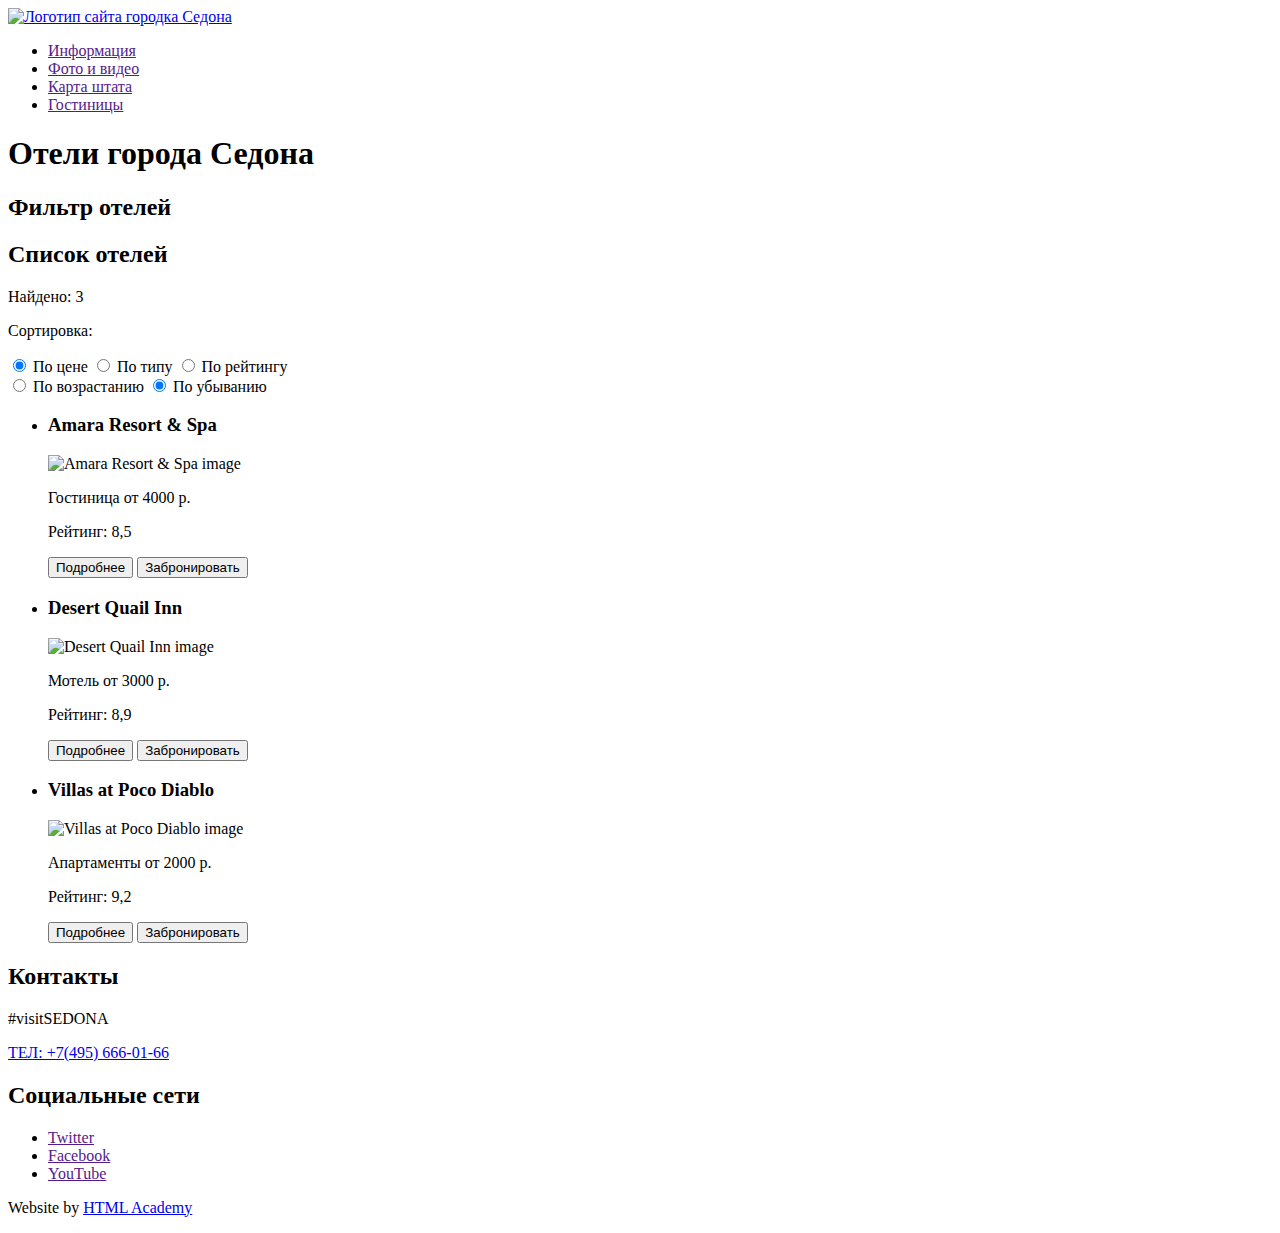
==== hotels.html @ 45cf82b7 "Добавлена разметка внутренней страницы" ====
<!DOCTYPE html>
<html lang="ru">

<head>
  <meta charset="utf-8">
  <title>HTML Academy: Седона</title>
</head>

<body>
  <header>
    <a href="index.html">
      <img src="logo.svg" alt="Логотип сайта городка Седона">
    </a>
    <nav>
      <ul>
        <li><a href="">Информация</a></li>
        <li><a href="">Фото и видео</a></li>
        <li><a href="">Карта штата</a></li>
        <li><a href="">Гостиницы</a></li>
      </ul>
    </nav>
  </header>

  <main>
    <h1>Отели города Седона</h1>
    <section>
      <h2>Фильтр отелей</h2>
      <!--Здесь будет форма фильтра-->
    </section>

    <section>
      <h2>Список отелей</h2>
      
      <div>
        <p>Найдено: 3</p>
        <p>Сортировка:</p>
        <div>
          <label>
            <input type="radio" name="sorting-type" value="price" checked> По цене
          </label>
          <label>
            <input type="radio" name="sorting-type" value="type"> По типу
          </label>
          <label>
            <input type="radio" name="sorting-type" value="rating"> По рейтингу
          </label>
        </div>
        <div>
          <label>
            <input type="radio" name="sorting-direction" value="asc"> По возрастанию
          </label>
          <label>
            <input type="radio" name="sorting-direction" value="desc" checked> По убыванию
          </label>
        </div>
      </div>

      <ul>
        <li>
          <article>
            <h3>Amara Resort & Spa</h3>
            <img src="https://via.placeholder.com/135x90" alt="Amara Resort & Spa image">
            <p>Гостиница от 4000 р.</p>
            <p>Рейтинг: 8,5</p>
            <button>Подробнее</button>
            <button>Забронировать</button>
          </article>
        </li>
        <li>
          <article>
            <h3>Desert Quail Inn</h3>
            <img src="https://via.placeholder.com/135x90" alt="Desert Quail Inn image">
            <p>Мотель от 3000 р.</p>
            <p>Рейтинг: 8,9</p>
            <button>Подробнее</button>
            <button>Забронировать</button>
          </article>
        </li>
        <li>
          <article>
            <h3>Villas at Poco Diablo</h3>
            <img src="https://via.placeholder.com/135x90" alt="Villas at Poco Diablo image">
            <p>Апартаменты от 2000 р.</p>
            <p>Рейтинг: 9,2</p>
            <button>Подробнее</button>
            <button>Забронировать</button>
          </article>
        </li>
      </ul>
    </section>
  </main>

  <footer>
    <div>
      <h2>Контакты</h2>
      <p>#visitSEDONA</p>
      <a href="tel:+74956660166">ТЕЛ: +7(495) 666-01-66</a>
    </div>

    <div>
      <h2>Социальные сети</h2>
      <ul>
        <li>
          <a href="">Twitter</a>
        </li>
        <li>
          <a href="">Facebook</a>
        </li>
        <li>
          <a href="">YouTube</a>
        </li>
      </ul>
    </div>

    <p>Website by <a href="https://htmlacademy.ru">HTML Academy</a></p>
  </footer>
</body>

</html>
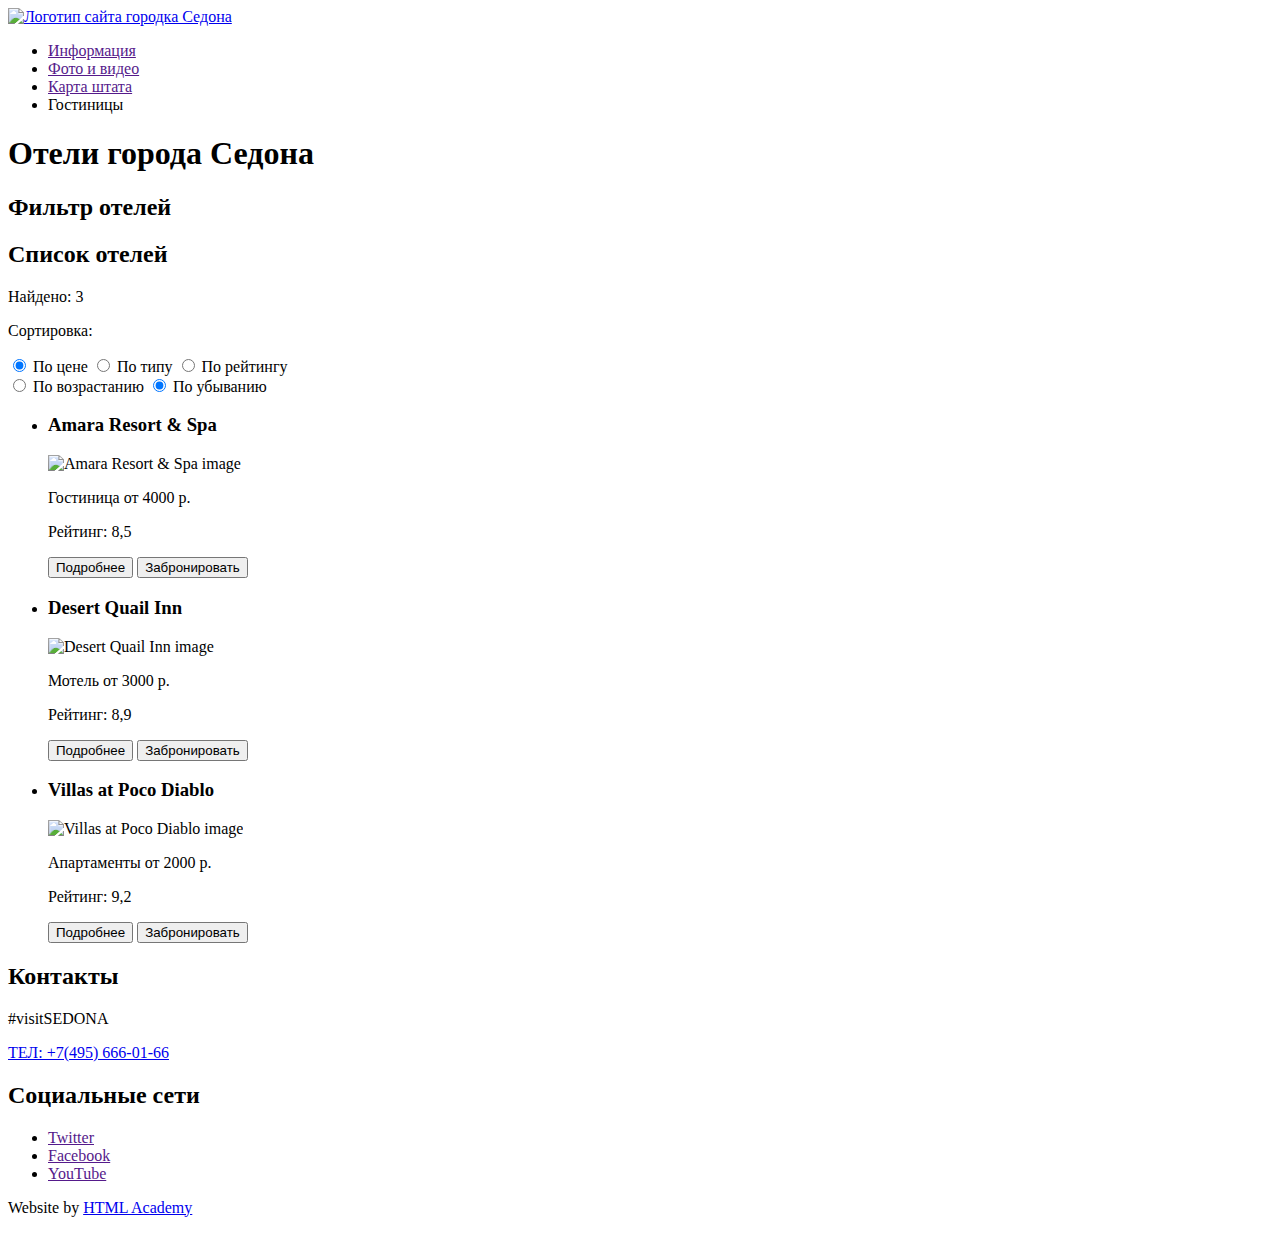
==== commit b590538c: "Убрал href активной страницы" ====
--- a/hotels.html
+++ b/hotels.html
@@ -16,7 +16,7 @@
         <li><a href="">Информация</a></li>
         <li><a href="">Фото и видео</a></li>
         <li><a href="">Карта штата</a></li>
-        <li><a href="">Гостиницы</a></li>
+        <li><a>Гостиницы</a></li>
       </ul>
     </nav>
   </header>
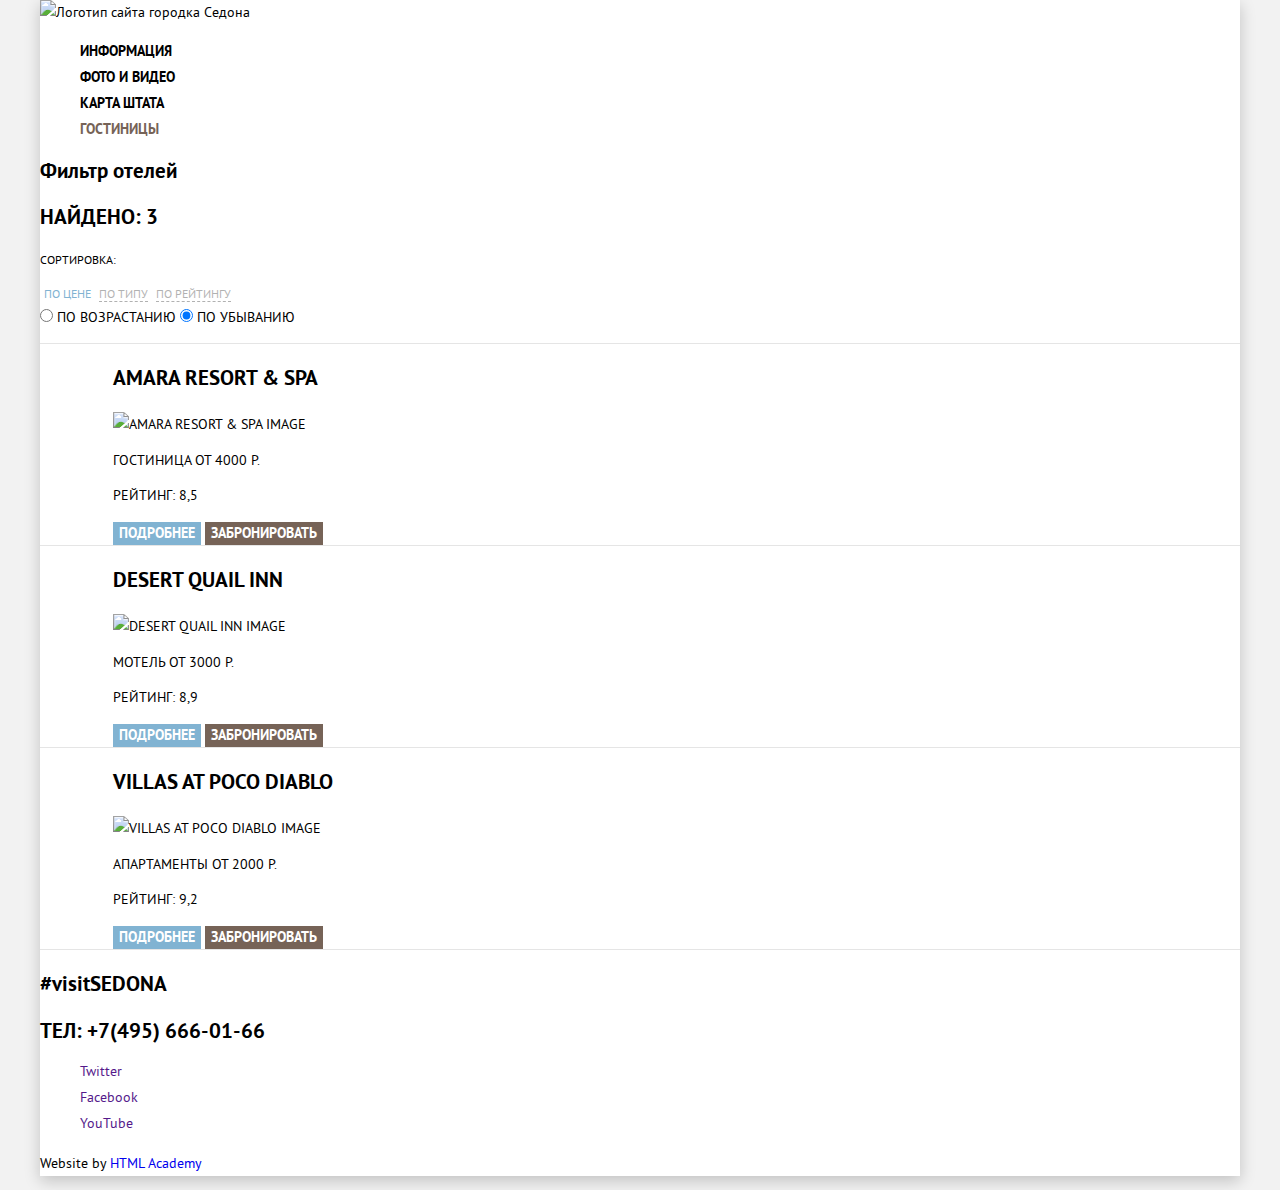
==== commit b03b60c4: "Добавлена стилизация внутренней страницы" ====
--- a/hotels.html
+++ b/hotels.html
@@ -4,116 +4,117 @@
 <head>
   <meta charset="utf-8">
   <title>HTML Academy: Седона</title>
+  <link href="css/normalize.css" rel="stylesheet">
+  <link href="css/style.css" rel="stylesheet">
 </head>
 
-<body>
-  <header>
-    <a href="index.html">
-      <img src="logo.svg" alt="Логотип сайта городка Седона">
-    </a>
-    <nav>
-      <ul>
-        <li><a href="">Информация</a></li>
-        <li><a href="">Фото и видео</a></li>
-        <li><a href="">Карта штата</a></li>
-        <li><a>Гостиницы</a></li>
-      </ul>
-    </nav>
-  </header>
+<body class="page">
+  <div class="container">
+    <header class="main-header">
+      <a class="main-header-logo">
+        <img src="" alt="Логотип сайта городка Седона">
+      </a>
+      <nav class="main-navigation" style>
+        <ul class="site-navigation list-unstyled text-uppercase">
+          <li class="navigation-item"><a class="link page-link" href="">Информация</a></li>
+          <li class="navigation-item"><a class="link page-link" href="">Фото и видео</a></li>
+          <li class="navigation-item"><a class="link page-link" href="">Карта штата</a></li>
+          <li class="navigation-item"><a class="link page-link">Гостиницы</a></li>
+        </ul>
+      </nav>
+    </header>
 
-  <main>
-    <h1>Отели города Седона</h1>
-    <section>
-      <h2>Фильтр отелей</h2>
-      <!--Здесь будет форма фильтра-->
-    </section>
+    <main>
+      <h1 hidden>Отели города Седона</h1>
+      <section class="hotels-filter">
+        <h2>Фильтр отелей</h2>
+        <!--Здесь будет форма фильтра-->
+      </section>
 
-    <section>
-      <h2>Список отелей</h2>
-      
-      <div>
-        <p>Найдено: 3</p>
-        <p>Сортировка:</p>
-        <div>
-          <label>
-            <input type="radio" name="sorting-type" value="price" checked> По цене
-          </label>
-          <label>
-            <input type="radio" name="sorting-type" value="type"> По типу
-          </label>
-          <label>
-            <input type="radio" name="sorting-type" value="rating"> По рейтингу
-          </label>
+      <section class="hotels-result">
+        <h2 hidden>Список отелей</h2>
+
+        <div class="hotels-sorting text-uppercase">
+          <h3 class="hotels-count">Найдено: 3</h3>
+          <p>Сортировка:</p>
+          <div class="hotels-sorting-type">
+            <input type="radio" id="sorting-type-price" name="sorting-type" class="sorting-type radio-button-unstyled" value="price" checked />
+            <label for="sorting-type-price">По цене</label>
+            <input type="radio" id="sorting-type-type" name="sorting-type" class="sorting-type radio-button-unstyled" value="type" />
+            <label for="sorting-type-type">По типу</label>
+            <input type="radio" id="sorting-type-rating" name="sorting-type" class="sorting-type radio-button-unstyled" value="rating" />
+            <label for="sorting-type-rating">По рейтингу</label>
+          </div>
+          <div class="hotels-sorting-direction">
+            <input type="radio" id="sorting-direction-asc" name="sorting-direction" class="sorting-direction" value="asc" />
+            <label for="sorting-direction-asc">По возрастанию</label>
+            <input type="radio" id="sorting-direction-desc" name="sorting-direction" class="sorting-direction" value="desc" checked />
+            <label for="sorting-direction-desc">По убыванию</label>
+          </div>
         </div>
-        <div>
-          <label>
-            <input type="radio" name="sorting-direction" value="asc"> По возрастанию
-          </label>
-          <label>
-            <input type="radio" name="sorting-direction" value="desc" checked> По убыванию
-          </label>
-        </div>
+
+        <ul class="hotels-list list-unstyled">
+          <li class="hotels-item">
+            <article class="hotel text-uppercase">
+              <h3 class="hotel-name">Amara Resort & Spa</h3>
+              <img src="https://via.placeholder.com/135x90" alt="Amara Resort & Spa image">
+              <p>Гостиница от 4000 р.</p>
+              <p>Рейтинг: 8,5</p>
+              <button class="button button-hotel-info"><span>Подробнее</span></button>
+              <button class="button button-hotel-book"><span>Забронировать</span></button>
+            </article>
+          </li>
+          <li class="hotels-item">
+            <article class="hotel text-uppercase">
+              <h3 class="hotel-name">Desert Quail Inn</h3>
+              <img src="https://via.placeholder.com/135x90" alt="Desert Quail Inn image">
+              <p>Мотель от 3000 р.</p>
+              <p>Рейтинг: 8,9</p>
+              <button class="button button-hotel-info"><span>Подробнее</span></button>
+              <button class="button button-hotel-book"><span>Забронировать</span></button>
+            </article>
+          </li>
+          <li class="hotels-item">
+            <article class="hotel text-uppercase">
+              <h3 class="hotel-name">Villas at Poco Diablo</h3>
+              <img src="https://via.placeholder.com/135x90" alt="Villas at Poco Diablo image">
+              <p>Апартаменты от 2000 р.</p>
+              <p>Рейтинг: 9,2</p>
+              <button class="button button-hotel-info"><span>Подробнее</span></button>
+              <button class="button button-hotel-book"><span>Забронировать</span></button>
+            </article>
+          </li>
+        </ul>
+      </section>
+    </main>
+
+    <footer class="main-footer">
+      <div class="contacts">
+        <h2 hidden>Контакты</h2>
+        <p class="footer-tag">#visitSEDONA</p>
+        <a class="footer-phone link" href="tel:+74956660166">ТЕЛ: +7(495) 666-01-66</a>
       </div>
 
-      <ul>
-        <li>
-          <article>
-            <h3>Amara Resort & Spa</h3>
-            <img src="https://via.placeholder.com/135x90" alt="Amara Resort & Spa image">
-            <p>Гостиница от 4000 р.</p>
-            <p>Рейтинг: 8,5</p>
-            <button>Подробнее</button>
-            <button>Забронировать</button>
-          </article>
-        </li>
-        <li>
-          <article>
-            <h3>Desert Quail Inn</h3>
-            <img src="https://via.placeholder.com/135x90" alt="Desert Quail Inn image">
-            <p>Мотель от 3000 р.</p>
-            <p>Рейтинг: 8,9</p>
-            <button>Подробнее</button>
-            <button>Забронировать</button>
-          </article>
-        </li>
-        <li>
-          <article>
-            <h3>Villas at Poco Diablo</h3>
-            <img src="https://via.placeholder.com/135x90" alt="Villas at Poco Diablo image">
-            <p>Апартаменты от 2000 р.</p>
-            <p>Рейтинг: 9,2</p>
-            <button>Подробнее</button>
-            <button>Забронировать</button>
-          </article>
-        </li>
-      </ul>
-    </section>
-  </main>
+      <div class="footer-social">
+        <h2 hidden>Социальные сети</h2>
+        <ul class="list-unstyled">
+          <li>
+            <a class="social-button link" href=""><span>Twitter</span></a>
+          </li>
+          <li>
+            <a class="social-button link" href=""><span>Facebook</span></a>
+          </li>
+          <li>
+            <a class="social-button link" href=""><span>YouTube</span></a>
+          </li>
+        </ul>
+      </div>
 
-  <footer>
-    <div>
-      <h2>Контакты</h2>
-      <p>#visitSEDONA</p>
-      <a href="tel:+74956660166">ТЕЛ: +7(495) 666-01-66</a>
-    </div>
-
-    <div>
-      <h2>Социальные сети</h2>
-      <ul>
-        <li>
-          <a href="">Twitter</a>
-        </li>
-        <li>
-          <a href="">Facebook</a>
-        </li>
-        <li>
-          <a href="">YouTube</a>
-        </li>
-      </ul>
-    </div>
-
-    <p>Website by <a href="https://htmlacademy.ru">HTML Academy</a></p>
-  </footer>
+      <p class="footer-copyright">
+        Website by <a class="link" href="https://htmlacademy.ru">HTML Academy</a>
+      </p>
+    </footer>
+  </div>
 </body>
 
 </html>
--- a/css/style.css
+++ b/css/style.css
@@ -0,0 +1,311 @@
+:root {
+  --color-black: #000000;
+  --color-white: #ffffff;
+  --color-dark: #333333;
+  --color-grey: #F2F2F2;
+  --color-extra-grey: #EEEEEE;
+
+  --color-light-brown: #766357;
+  --color-brown: #604E43;
+  --color-dark-brown: #503E33;
+
+  --color-light-blue: #81B3D2;
+  --color-blue: #669EC0;
+  --color-dark-blue: #5496BD;
+
+  --color-border-grey: #E5E5E5;
+}
+
+@font-face {
+  font-family: "PT Sans";
+  font-style: normal;
+  font-weight: 400;
+  src: local("PT Sans"), local("PT-Sans"),
+    url("../fonts/ptsans.woff2") format("woff2"),
+    url("../fonts/ptsans.woff") format("woff"),
+}
+
+@font-face {
+  font-family: "PT Sans";
+  font-style: normal;
+  font-weight: 700;
+  src: local("PT Sans Bold"), local("PTSans-Bold"),
+    url("../fonts/ptsansbold.woff2") format("woff2"),
+    url("../fonts/ptsans.woff") format("woff"),
+}
+
+*,
+*:before,
+*:after {
+  box-sizing: inherit;
+}
+
+html {
+  box-sizing: border-box;
+}
+
+body {
+  min-width: 1200px;
+  margin: 0;
+  padding: 0;
+  font-family: "PT Sans", Arial, sans-serif;
+  font-size: 14px;
+  line-height: 24px;
+  font-weight: 400;
+  color: var(--color-black);
+}
+
+.link {
+  text-decoration: none;
+}
+
+.image {
+  max-width: 100%;
+  height: auto;
+}
+
+.text-uppercase {
+  text-transform: uppercase;
+}
+
+/* Main navigation */
+
+.main-navigation {
+  font-size: 14px;
+  font-weight: 700;
+  line-height: 26px;
+  color: var(--color-white);
+}
+
+.site-navigation-current a:not([href]) {
+  background-color: var(--color-light-brown);
+}
+
+.page-link {
+  color: var(--color-black);
+}
+
+.page-link:hover,
+.page-link:focus {
+  color: var(--color-light-blue);
+  cursor: pointer;
+}
+
+.page-link:active {
+  opacity: 0.3;
+  color: var(--color-black);
+}
+
+.page-link:not([href]) {
+  color: var(--color-light-brown);
+  pointer-events: none;
+}
+
+/* Main */
+.list-unstyled {
+  list-style: none;
+}
+
+.page {
+  background-color: var(--color-grey);
+}
+
+.main-description {
+  line-height: 26px;
+}
+
+.container {
+  background-color: var(--color-white);
+  box-shadow: 0px 5px 15px rgba(0, 1, 1, 0.2);
+  width: 1200px;
+  margin: 0 auto;
+}
+
+.text-center {
+  text-align: center;
+}
+
+.advantage-description,
+.extra-advantage {
+  width: 400px;
+}
+
+.advantage {
+  line-height: 21px;
+}
+
+.advantage-title {
+  font-size: 21px;
+  color: inherit;
+}
+
+.advantage-item:nth-child(-n+2) .advantage-description {
+  background-color: var(--color-light-blue);
+  color: var(--color-white);
+}
+
+.advantage-item:nth-child(n+3) .advantage-description {
+  background-color: var(--color-light-grey);
+  color: var(--color-dark);
+}
+
+.extra-advantage p {
+  color: var(--color-dark);
+}
+
+.booking-title {
+  font-size: 30px;
+}
+
+.radio-button-unstyled {
+  appearance: none;
+}
+
+.sorting-type+label {
+  color: var(--color-black);
+  font-size: 12px;
+  line-height: 18px;
+  border-bottom: 1px dashed var(--color-black);
+}
+
+.sorting-type:not(:checked)+label {
+  opacity: 0.3;
+}
+
+.sorting-type:checked+label {
+  color: var(--color-light-blue);
+  opacity: 1;
+  border-bottom: none;
+}
+
+.sorting-type:not(:checked):hover+label {
+  color: var(--color-light-blue);
+  opacity: 1;
+  border-bottom: 1px dashed var(--color-light-blue);
+  cursor: pointer;
+}
+
+.sorting-type:not(:checked):active+label {
+  color: var(--color-black);
+  opacity: 1;
+  border-bottom: none;
+}
+
+.hotel-name {
+  font-size: 21px;
+  line-height: 26px;
+  font-weight: 700;
+}
+
+.hotel-name:hover {
+  cursor: pointer;
+  color: var(--color-light-blue);
+}
+
+.hotel-name:active {
+  color: var(--color-black);
+  opacity: 0.3;
+}
+
+.hotel p {
+  line-height: 21px;
+}
+
+.hotels-count {
+  font-size: 21px;
+  line-height: 26px;
+}
+
+.hotels-sorting p {
+  font-size: 12px;
+  line-height: 18px;
+}
+
+.hotels-list {
+  padding: 0;
+}
+
+.hotels-item {
+  padding: 0 73px;
+  border-top: 1px solid var(--color-border-grey);
+  border-collapse: collapse;
+}
+
+.hotels-item:last-child {
+  border-bottom: 1px solid var(--color-border-grey);
+}
+
+/* Button */
+
+.button {
+  font-size: 21px;
+  line-height: 26px;
+  text-align: center;
+  color: var(--color-white);
+  vertical-align: middle;
+  text-transform: uppercase;
+  border: none;
+  font-weight: 700;
+  outline: none;
+}
+
+.button-search {
+  background-color: var(--color-light-blue);
+}
+
+.button-open-popup {
+  background-color: var(--color-light-brown);
+}
+
+.button-hotel-info {
+  background-color: var(--color-light-blue);
+  font-size: 14px;
+  line-height: 21px;
+}
+
+.button-hotel-book {
+  background-color: var(--color-light-brown);
+  font-size: 14px;
+  line-height: 21px;
+}
+
+.button-search:hover,
+.button-hotel-info:hover {
+  background-color: var(--color-blue);
+  cursor: pointer;
+}
+
+.button-search:active,
+.button-hotel-info:active {
+  background-color: var(--color-dark-blue);
+}
+
+.button-open-popup:hover,
+.button-hotel-book:hover {
+  background-color: var(--color-brown);
+  cursor: pointer;
+}
+
+.button-open-popup:active,
+.button-hotel-book:active {
+  background-color: var(--color-dark-brown);
+}
+
+.button:active span {
+  opacity: 0.3;
+}
+
+/* Footer */
+
+.main-footer {
+  line-height: 26px;
+}
+
+.footer-phone {
+  color: inherit;
+}
+
+.contacts {
+  font-size: 21px;
+  font-weight: 700;
+}
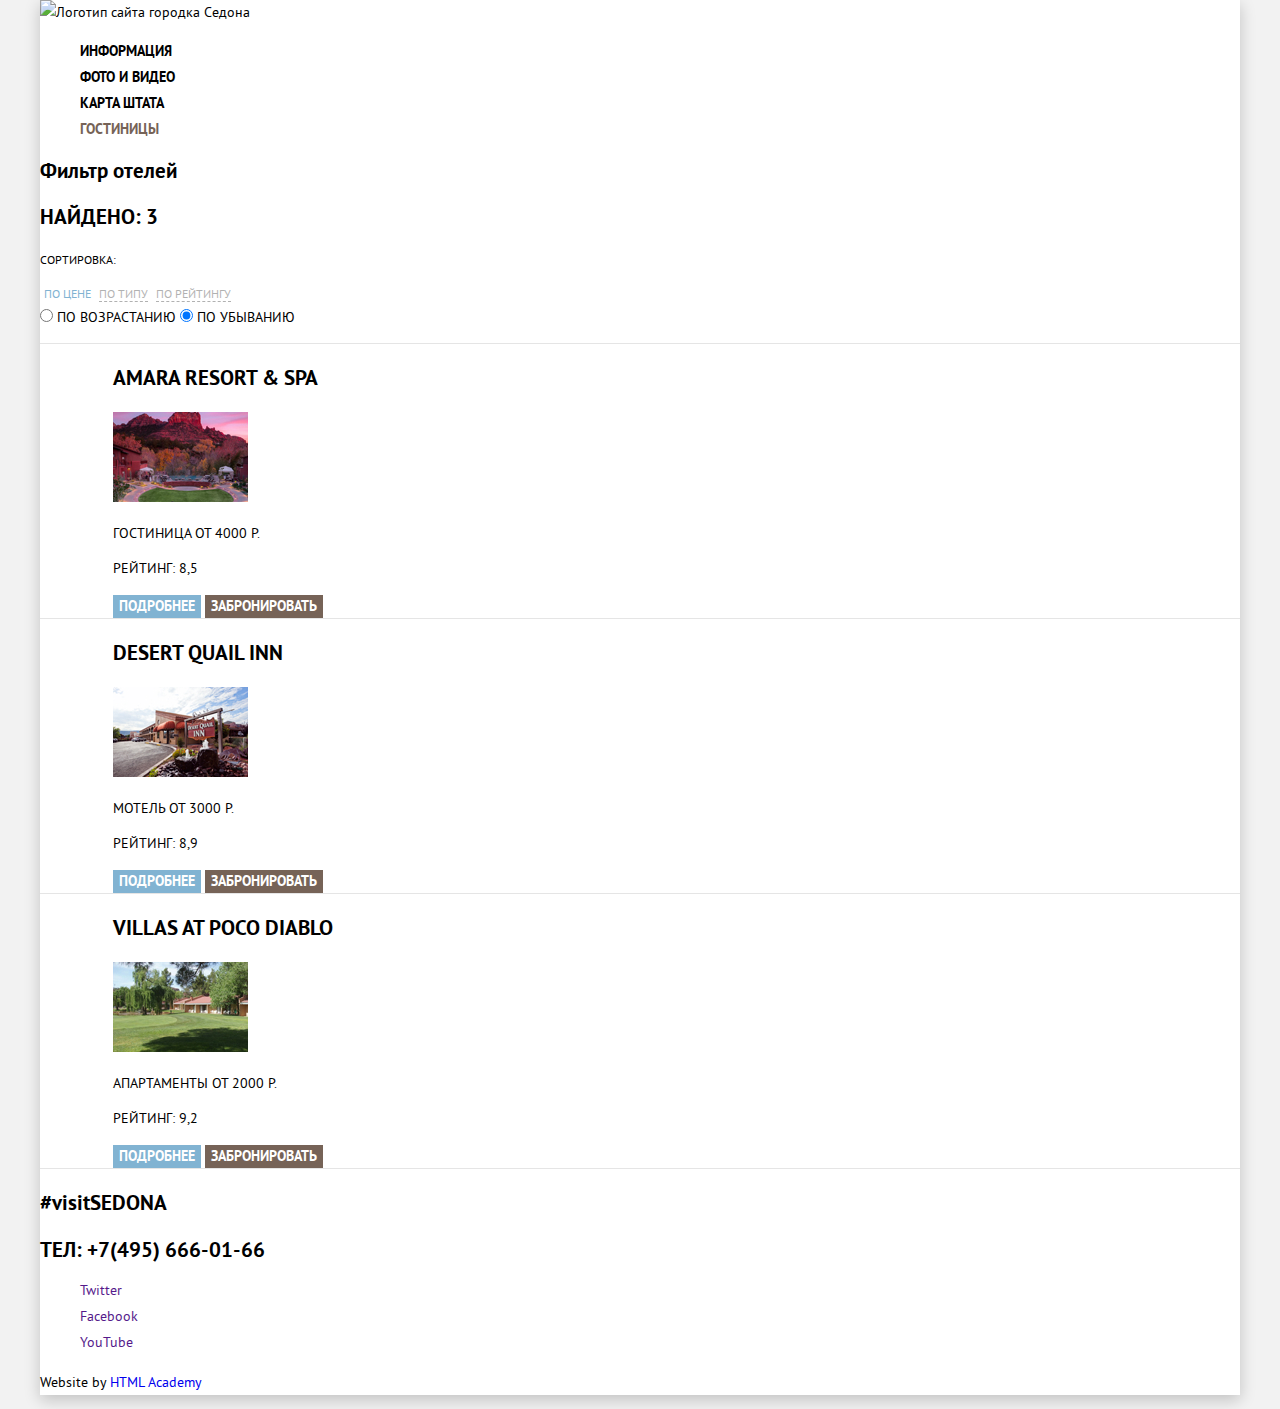
==== commit 532539ac: "Добавлена графика и подключены контентные изображения" ====
--- a/hotels.html
+++ b/hotels.html
@@ -57,7 +57,7 @@
           <li class="hotels-item">
             <article class="hotel text-uppercase">
               <h3 class="hotel-name">Amara Resort & Spa</h3>
-              <img src="https://via.placeholder.com/135x90" alt="Amara Resort & Spa image">
+              <img src="img/hotels/amara.jpg"Amara Resort & Spa image">
               <p>Гостиница от 4000 р.</p>
               <p>Рейтинг: 8,5</p>
               <button class="button button-hotel-info"><span>Подробнее</span></button>
@@ -67,7 +67,7 @@
           <li class="hotels-item">
             <article class="hotel text-uppercase">
               <h3 class="hotel-name">Desert Quail Inn</h3>
-              <img src="https://via.placeholder.com/135x90" alt="Desert Quail Inn image">
+              <img src="img/hotels/desert-quail.jpg" alt="Desert Quail Inn image">
               <p>Мотель от 3000 р.</p>
               <p>Рейтинг: 8,9</p>
               <button class="button button-hotel-info"><span>Подробнее</span></button>
@@ -77,7 +77,7 @@
           <li class="hotels-item">
             <article class="hotel text-uppercase">
               <h3 class="hotel-name">Villas at Poco Diablo</h3>
-              <img src="https://via.placeholder.com/135x90" alt="Villas at Poco Diablo image">
+              <img src="img/hotels/poco-diablo.jpg" alt="Villas at Poco Diablo image">
               <p>Апартаменты от 2000 р.</p>
               <p>Рейтинг: 9,2</p>
               <button class="button button-hotel-info"><span>Подробнее</span></button>
--- a/css/style.css
+++ b/css/style.css
@@ -178,14 +178,14 @@
   border-bottom: none;
 }
 
-.sorting-type:not(:checked):hover+label {
+.sorting-type:not(:checked):hover + label {
   color: var(--color-light-blue);
   opacity: 1;
   border-bottom: 1px dashed var(--color-light-blue);
   cursor: pointer;
 }
 
-.sorting-type:not(:checked):active+label {
+.sorting-type:not(:checked):active + label {
   color: var(--color-black);
   opacity: 1;
   border-bottom: none;
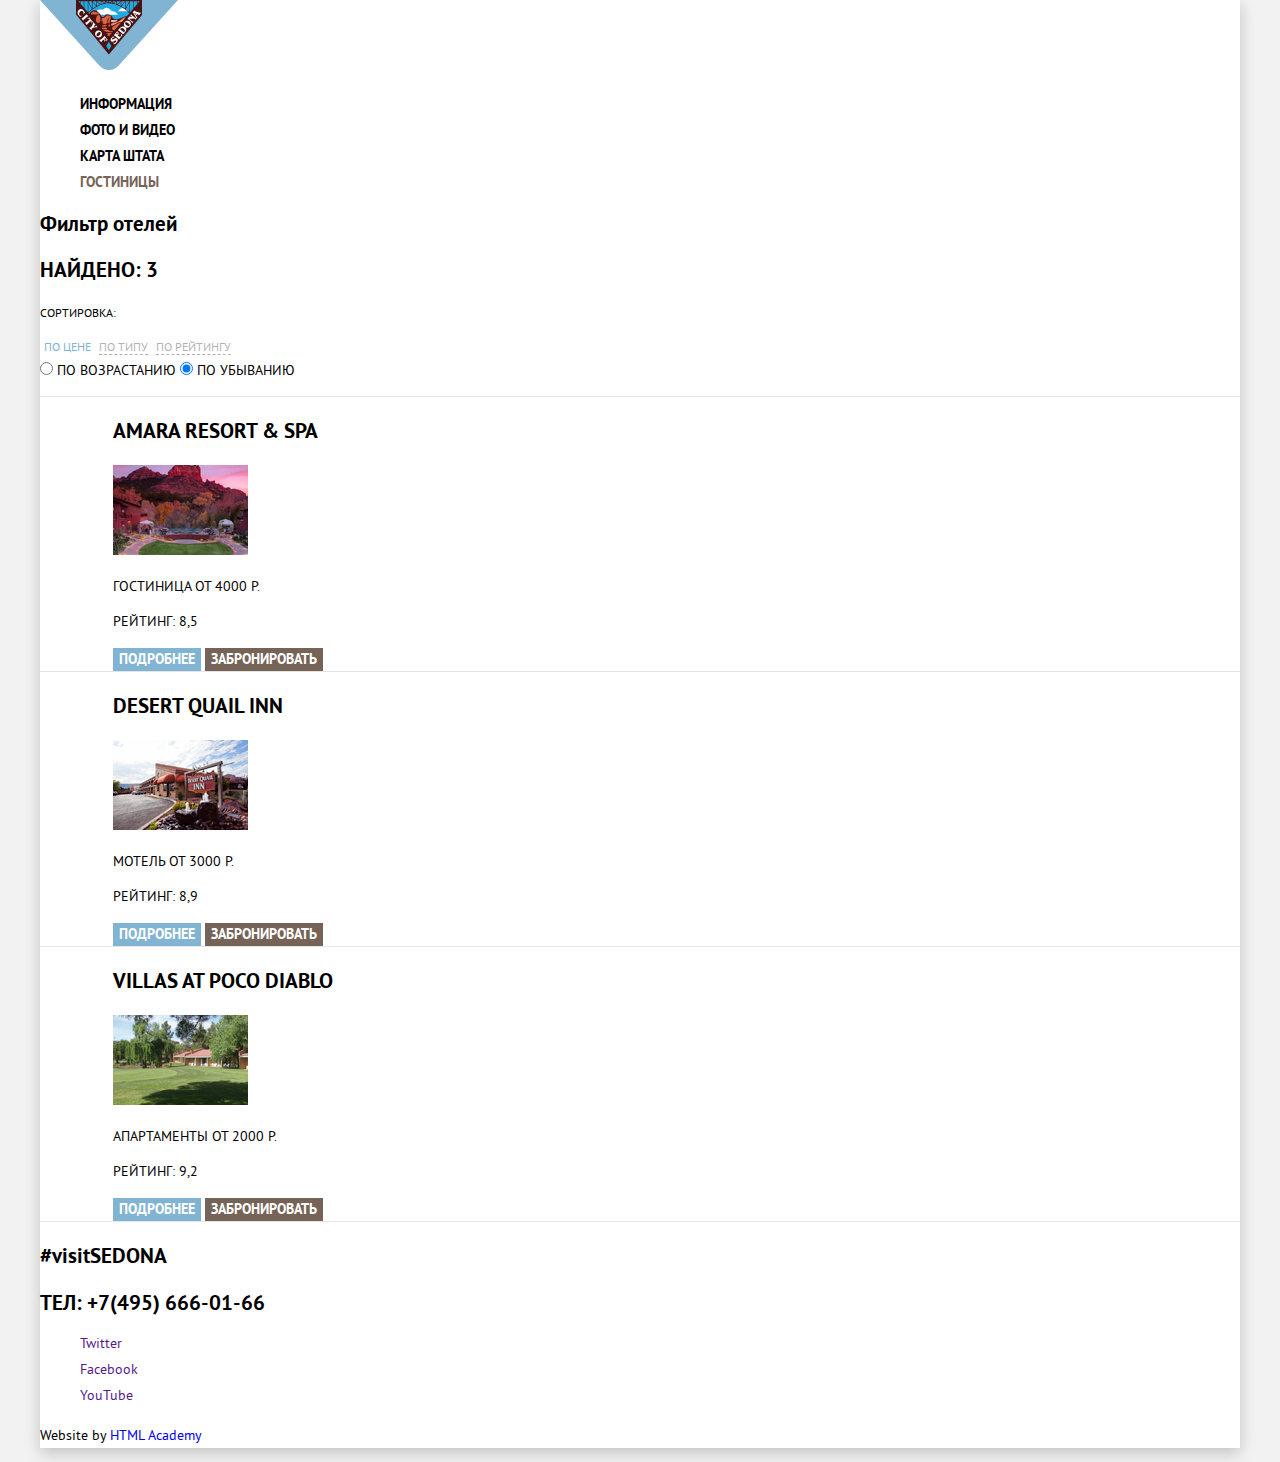
==== commit 2c6c8c23: "Доработки контента страниц" ====
--- a/hotels.html
+++ b/hotels.html
@@ -12,7 +12,7 @@
   <div class="container">
     <header class="main-header">
       <a class="main-header-logo">
-        <img src="" alt="Логотип сайта городка Седона">
+        <img src="img/icons/logo.svg" alt="Логотип сайта городка Седона">
       </a>
       <nav class="main-navigation" style>
         <ul class="site-navigation list-unstyled text-uppercase">
@@ -57,7 +57,7 @@
           <li class="hotels-item">
             <article class="hotel text-uppercase">
               <h3 class="hotel-name">Amara Resort & Spa</h3>
-              <img src="img/hotels/amara.jpg"Amara Resort & Spa image">
+              <img src="img/hotels/amara.jpg" alt="Amara Resort & Spa image">
               <p>Гостиница от 4000 р.</p>
               <p>Рейтинг: 8,5</p>
               <button class="button button-hotel-info"><span>Подробнее</span></button>
